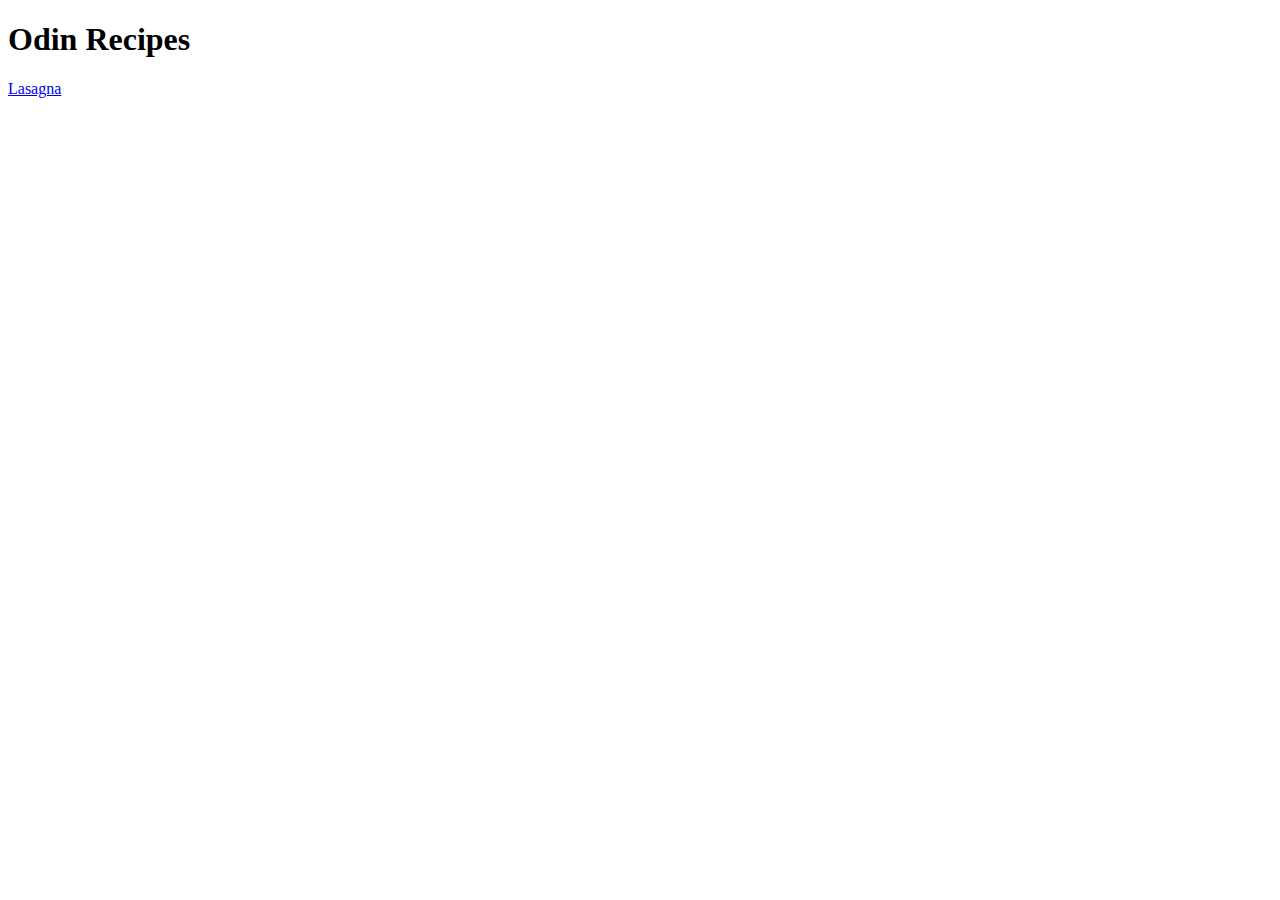
==== index.html @ 2190504f "Add the recipe for lasagna" ====
<!DOCTYPE html>
<html lang="en">
<head>
    <meta charset="UTF-8">
    <meta name="viewport" content="width=device-width, initial-scale=1.0">
    <title>Recipes</title>
</head>
<body>
    <h1>Odin Recipes</h1>
    <a href="./recipes/lasagna.html">Lasagna</a>
</body>
</html>
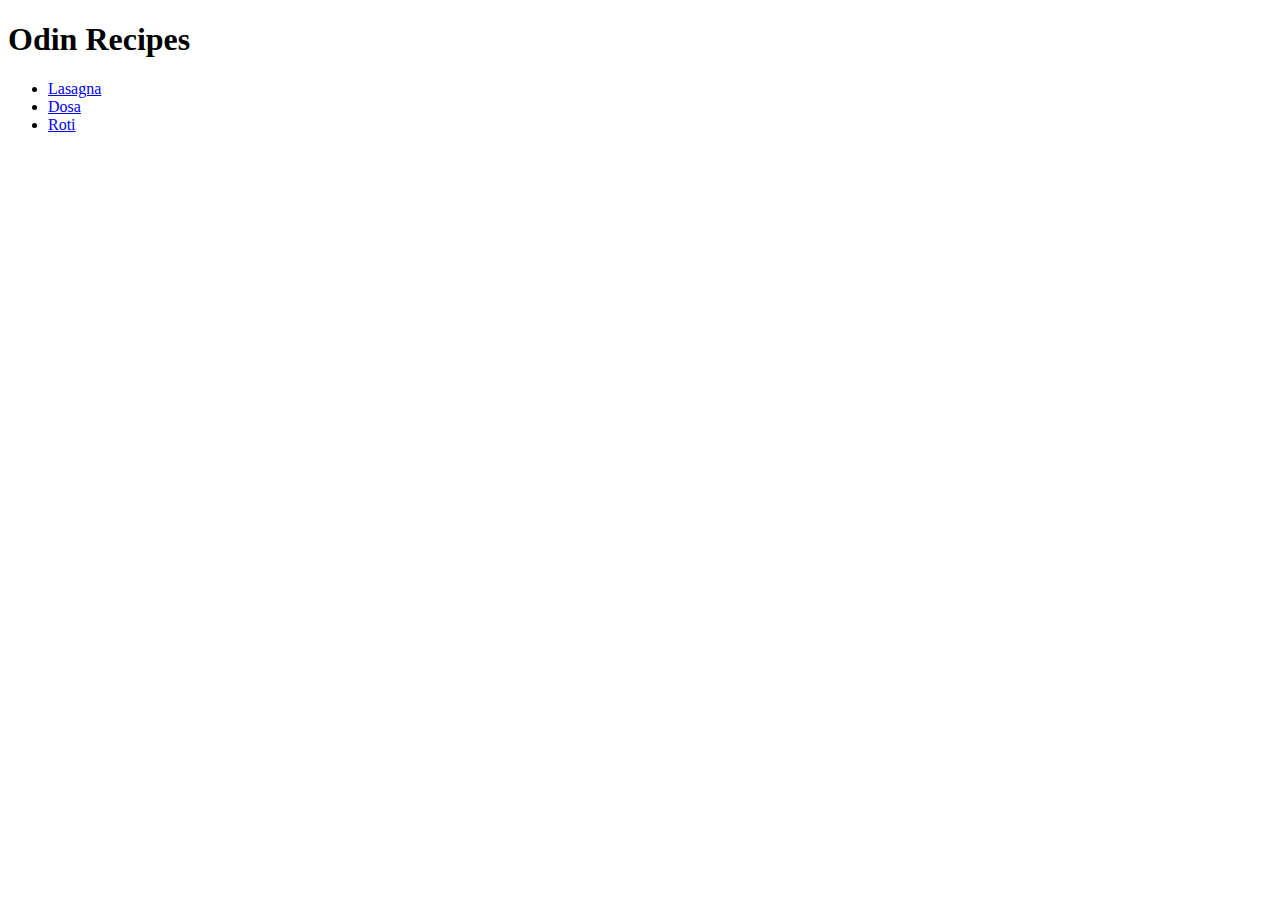
==== commit 264f5045: "Add recipes for Dosa and Roti" ====
--- a/index.html
+++ b/index.html
@@ -7,6 +7,10 @@
 </head>
 <body>
     <h1>Odin Recipes</h1>
-    <a href="./recipes/lasagna.html">Lasagna</a>
+    <ul>
+        <li><a href="./recipes/lasagna.html">Lasagna</a></li>
+        <li><a href="./recipes/dosa.html">Dosa</a></li>
+        <li><a href="./recipes/roti.html">Roti</a></li>
+    </ul>
 </body>
 </html>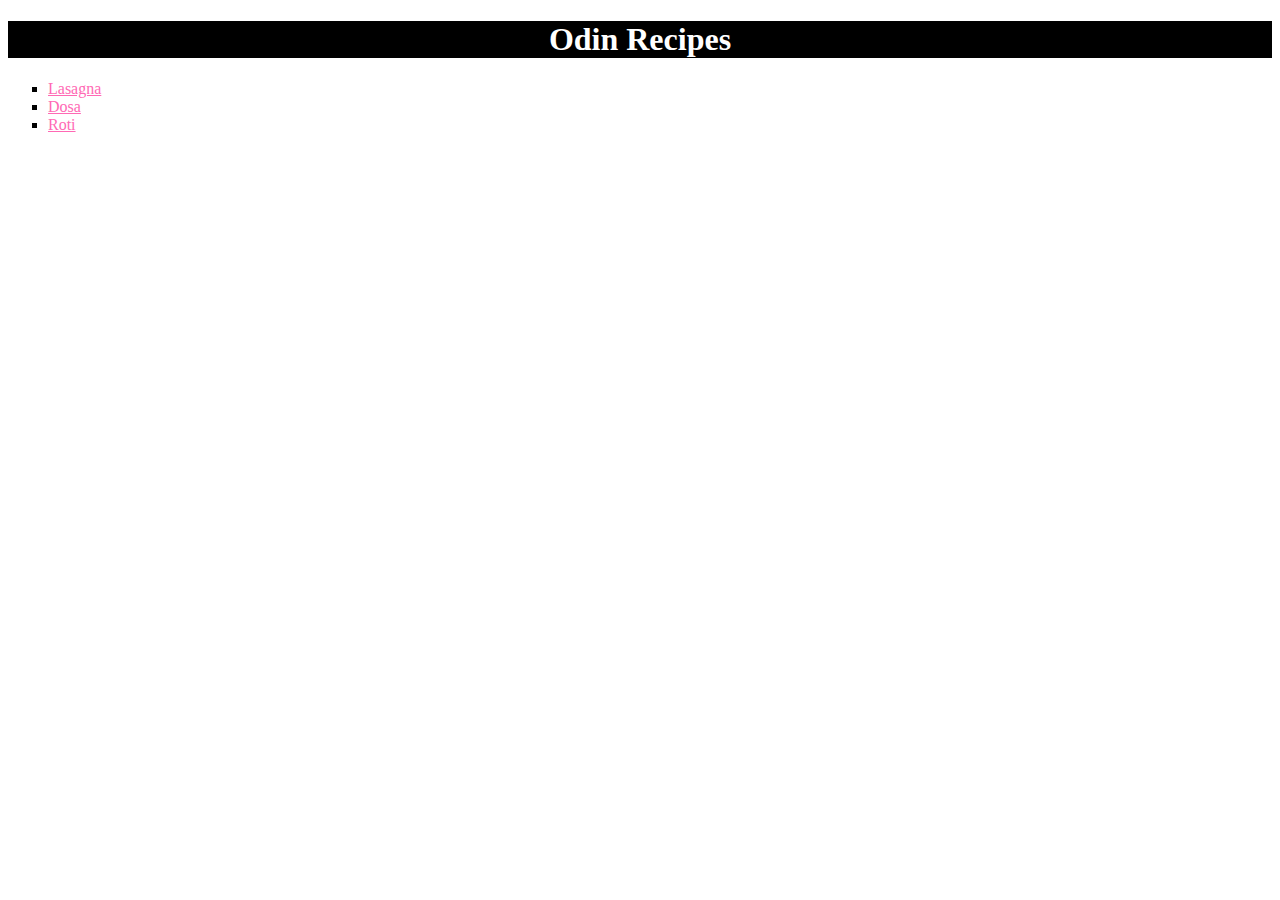
==== commit e51d0b1c: "Add styles.css to index.html" ====
--- a/index.html
+++ b/index.html
@@ -4,6 +4,7 @@
     <meta charset="UTF-8">
     <meta name="viewport" content="width=device-width, initial-scale=1.0">
     <title>Recipes</title>
+    <link rel="stylesheet" href="styles.css">
 </head>
 <body>
     <h1>Odin Recipes</h1>
--- a/styles.css
+++ b/styles.css
@@ -0,0 +1,17 @@
+h1, h2, h3 {
+    color: #ffffff;
+    background-color: #000000;
+    text-align: center;
+}
+
+ul {
+    list-style-type: square;
+}
+
+a {
+    color: #ff69b4;
+}
+
+.center-img {
+    text-align: center;
+}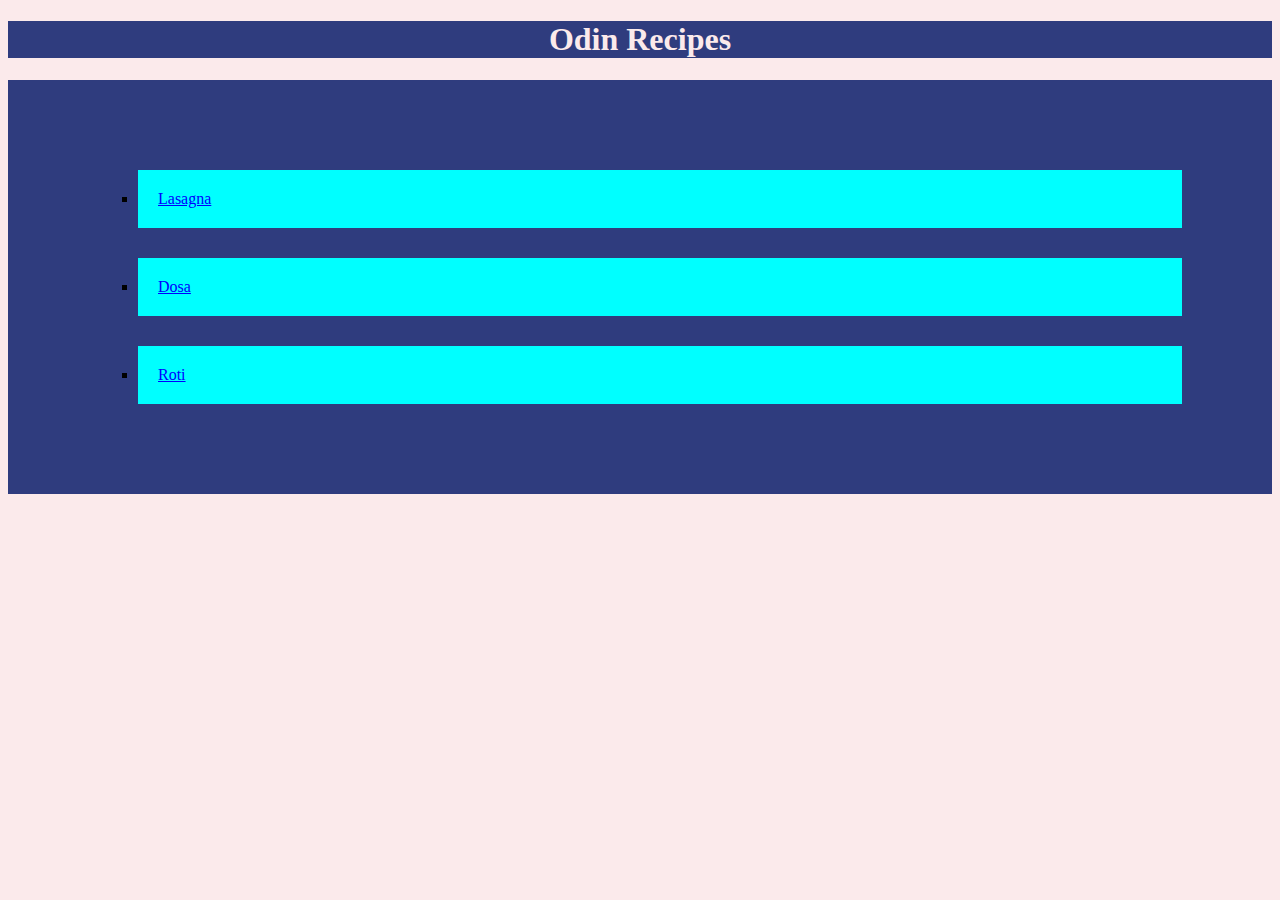
==== commit 83954ee8: "Add Style using box model" ====
--- a/index.html
+++ b/index.html
@@ -8,10 +8,12 @@
 </head>
 <body>
     <h1>Odin Recipes</h1>
-    <ul>
-        <li><a href="./recipes/lasagna.html">Lasagna</a></li>
-        <li><a href="./recipes/dosa.html">Dosa</a></li>
-        <li><a href="./recipes/roti.html">Roti</a></li>
-    </ul>
+    <div class="box">
+        <ul>
+            <li><a href="./recipes/lasagna.html">Lasagna</a></li>
+            <li><a href="./recipes/dosa.html">Dosa</a></li>
+            <li><a href="./recipes/roti.html">Roti</a></li>
+        </ul>
+    </div>
 </body>
 </html>--- a/styles.css
+++ b/styles.css
@@ -1,6 +1,10 @@
+body {
+    background-color: #fbeaeb;
+}
+
 h1, h2, h3 {
-    color: #ffffff;
-    background-color: #000000;
+    color: #fbeaeb;
+    background-color: #2f3c7e;
     text-align: center;
 }
 
@@ -9,9 +13,21 @@
 }
 
 a {
-    color: #ff69b4;
+    color: #0000ff;
 }
 
 .center-img {
     text-align: center;
-}+}
+
+.box {
+    background-color: #2f3c7e;
+    padding: 60px;
+}
+
+li, p {
+    padding: 20px;
+    background-color: #00ffff;
+    margin: 30px;
+    color: #000000;
+}
